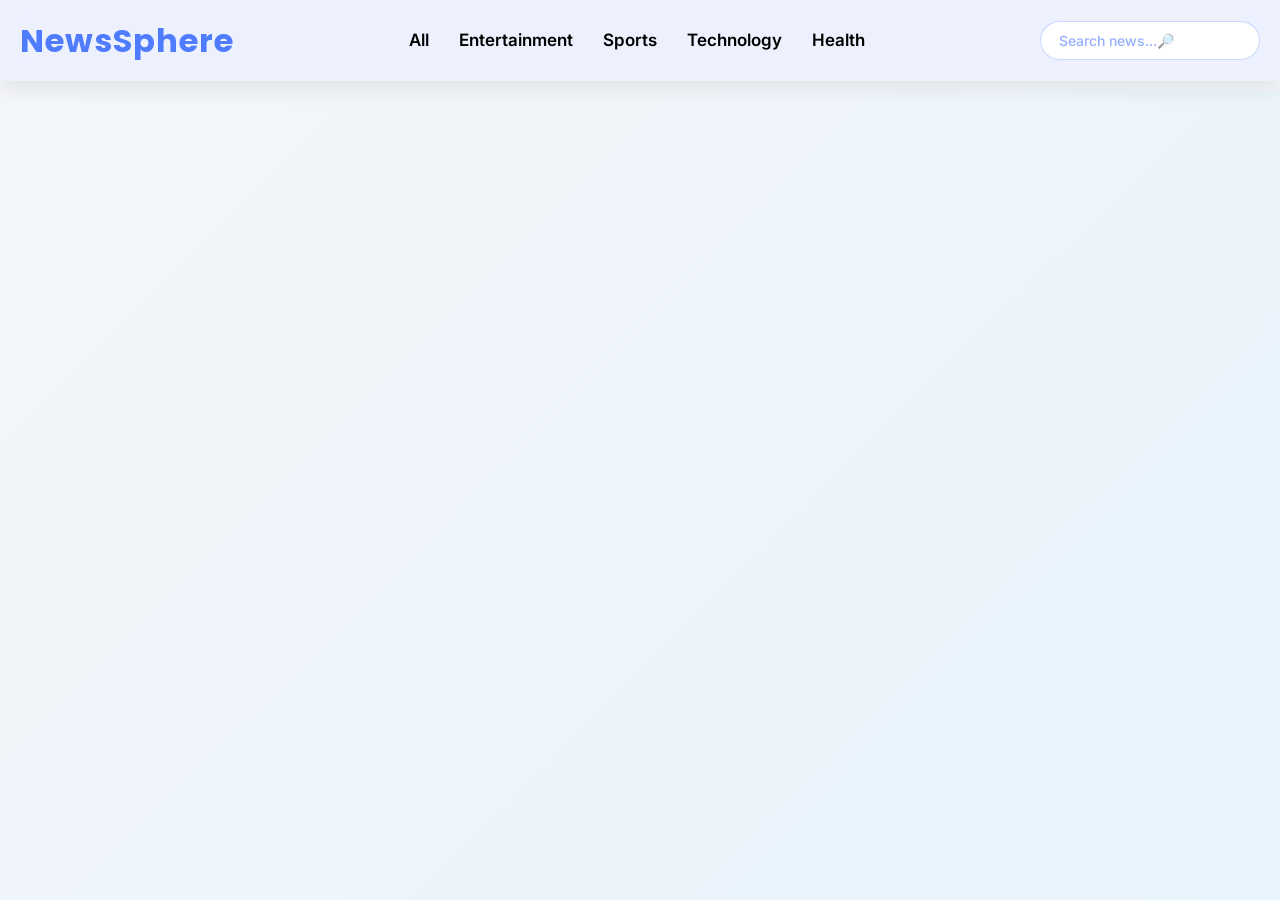
==== index.html @ b7380ef8 "Change File" ====
<!DOCTYPE html>
<html lang="en">
<head>
    <meta charset="UTF-8">
    <meta name="viewport" content="width=device-width, initial-scale=1.0">
    <title>All</title>
    <link rel="stylesheet" href="Newav1.css">
    <!-- FontAwesome Link -->
 <link rel="stylesheet" href="https://cdnjs.cloudflare.com/ajax/libs/font-awesome/6.7.2/css/all.min.css" integrity="sha512-Evv84Mr4kqVGRNSgIGL/F/aIDqQb7xQ2vcrdIwxfjThSH8CSR7PBEakCr51Ck+w+/U6swU2Im1vVX0SVk9ABhg==" crossorigin="anonymous" referrerpolicy="no-referrer" />
</head>
<body>
    
 <header>
 <nav>

<div class="logo">
  <h1>NewsSphere</h1>
</div>



<ul class="nav-ul">
    <li class="nav-li"><a class="nav-a" href="All.html">All</a></li>
    <li class="nav-li"><a class="nav-a" href="Entertainment.html">Entertainment</a></li>
    <li class="nav-li"><a class="nav-a" href="Sports.html">Sports</a></li>
    <li class="nav-li"><a class="nav-a" href="Technology.html">Technology</a></li>
    <li class="nav-li"><a class="nav-a" href="Health.html">Health</a></li>
</ul>

    <!-- <button class="sign-up">Book a Table</button> -->
<div class="form-user">
       <form onsubmit="UserSearch(event)">
  <input type="text" id="user_input" placeholder="Search news...🔎" />
  <!-- <button type="submit">Search</button> -->
</form>
</div>

<div class="bar">
   <i onclick="Hambuger()" class="fa-solid fa-bars "></i>
</div>

    </nav>
<div class="hambuger-hide">
            <div  onclick="Hambuger()" class="close-menu"><i class="fa-solid fa-xmark "></i></div>
    <ul class="ham-hide-nav-ul">
    <li class="ham-hide-nav-li"><a class="ham-hide-nav-a" href="#">All</a></li>
    <li class="ham-hide-nav-li"><a class="ham-hide-nav-a" href="#">Entertainment</a></li>
    <li class="ham-hide-nav-li"><a class="ham-hide-nav-a" href="#">Sports</a></li>
    <li class="ham-hide-nav-li"><a class="ham-hide-nav-a" href="#">Technology</a></li>
    <li class="ham-hide-nav-li"><a class="ham-hide-nav-a" href="#">Movies</a></li>
   <!-- <button class="sign-up">Book a Table</button> -->


    </ul>
</div>

 </header>

 <section>
    <div class="backdrop" onclick="Hambuger()"></div>



 </section>

 <section  class="hero-section">


<div class="news-container">

</div>
   <button class="loadmore" onclick="loadMoreNews()">Load More</button>
 </section>



<script>

</script>

<script src="Newav1.js"></script>

</body>
</html>
---- Newav1.css ----
@import url('https://fonts.googleapis.com/css2?family=Poppins:wght@400;500;600;700&display=swap');
@import url('https://fonts.googleapis.com/css2?family=Inter:wght@400;500;600&display=swap');

/* CSS Variables for Consistency */
:root {
    --primary-color: #4f7cff;
    --secondary-color: #222;
    --bg-color: #f4f6f9;
    --card-bg: #ffffff;
    --text-color: #1f2937;
    --muted-text: #6b7280;
    --shadow: rgba(0, 0, 0, 0.08);
    --transition: all 0.3s ease;
}

/* Reset */
* {
    margin: 0;
    padding: 0;
    box-sizing: border-box;
    font-family: 'Inter', sans-serif;
}

h1, h2, h3, h4, h5, h6 {
    font-family: 'Poppins', sans-serif;
}

body::-webkit-scrollbar {
    display: none;
}

body {
    background: var(--bg-color);
    line-height: 1.6;
}

/* Header & Nav */
header {
    position: relative;
}

nav {
    display: flex;
    align-items: center;
    justify-content: space-between;
    background: rgba(235, 240, 255, 0.85);
    backdrop-filter: blur(12px);
    box-shadow: 0 8px 20px var(--shadow);
    width: 100%;
    padding: 15px 20px;
    position: fixed;
    top: 0;
    z-index: 100;
}

.logo h1 {
    font-size: 28px;
    font-weight: 700;
    color: var(--primary-color);
    cursor: pointer;
    letter-spacing: 1px;
}

/* Search Form */
.form-user form {
    display: flex;
    align-items: center;
    gap: 10px;
}

.form-user input {
    padding: 10px 18px;
    width: 220px;
    border-radius: 25px;
    border: 1px solid rgba(79, 124, 255, 0.3);
    outline: none;
    font-size: 14px;
    background: white;
    color: var(--secondary-color);
    transition: var(--transition);
}

.form-user input::placeholder {
    color: rgba(79, 124, 255, 0.6);
    font-weight: 500;
}

.form-user input:focus {
    border-color: var(--primary-color);
    box-shadow: 0 0 0 4px rgba(79, 124, 255, 0.15);
}

.form-user button {
    background: var(--primary-color);
    border: none;
    border-radius: 50%;
    width: 40px;
    height: 40px;
    color: white;
    cursor: pointer;
    transition: var(--transition);
}

.form-user button:hover {
    background: #3a5fc7;
}

/* Nav Links (Desktop) */
.nav-ul {
    display: none;
    list-style: none;
    gap: 30px;
    align-items: center;
}

.nav-ul .nav-li .nav-a {
  background-image: linear-gradient(
    to right,
    #4f7cff,
    #4f7cff 50%,
    #000000 50%
  );
  background-size: 200% 100%;
  background-position: -100%;
  display: inline-block;
  padding: 5px 0;
  position: relative;
  -webkit-background-clip: text;
  -webkit-text-fill-color: transparent;
  transition: all 0.3s ease-in-out;
  font-weight: 600;
  font-size: 17px;

}

.nav-ul .nav-li .nav-a::before {
  content: '';
  background: #4f7cff;
  display: block;
  position: absolute;
  bottom: -3px;
  left: 0;
  width: 0;
  height: 3px;
  transition: all 0.3s ease-in-out;
}
.nav-ul .nav-li .nav-a:hover 
{
  background-position: 0;
}
.nav-ul .nav-li .nav-a:hover::before {
  width:100%;
  
}
.nav-ul .nav-li .nav-a:active
{
  color: #4f7cff!important;
}
/* Hamburger Menu */
.bar i {
    font-size: 22px;
    cursor: pointer;
    color: var(--secondary-color);
    padding: 8px;
    border-radius: 50%;
    transition: var(--transition);
}

.bar i:hover {
    background: rgba(79, 124, 255, 0.15);
    color: var(--primary-color);
}

.hamburger-hide {
    width: 280px;
    height: 100vh;
    position: fixed;
    right: -100%;
    top: 0;
    background: rgba(20, 20, 30, 0.95);
    backdrop-filter: blur(15px);
    color: white;
    z-index: 200;
    transition: right 0.5s ease;
    padding-top: 70px;
    display: flex;
    flex-direction: column;
}

.hamburger-show {
    right: 0;
}

.ham-hide-nav-ul {
    list-style: none;
    display: flex;
    flex-direction: column;
    gap: 25px;
    padding-left: 20px;
}

.ham-hide-nav-ul .ham-hide-nav-li .ham-hide-nav-a {
    font-size: 20px;
    font-weight: 600;
    color: white;
    text-decoration: none;
    transition: var(--transition);
}

.ham-hide-nav-ul .ham-hide-nav-li .ham-hide-nav-a:hover {
    color: var(--primary-color);
    transform: scale(1.05);
}

.close-menu {
    position: absolute;
    top: 20px;
    right: 20px;
    cursor: pointer;
}

.close-menu i {
    font-size: 30px;
    color: white;
    transition: var(--transition);
}

.close-menu:hover i {
    color: #ff4d4d;
    transform: rotate(90deg);
}

/* Backdrop */
.backdrop {
    display: none;
    position: fixed;
    top: 0;
    left: 0;
    width: 100%;
    height: 100%;
    background: rgba(0, 0, 0, 0.45);
    backdrop-filter: blur(2px);
    z-index: 99;
}

.backdrop-show {
    display: block;
}

/* Hero Section */
.hero-section {
    margin-top: 90px;
    padding: 24px;
    background: linear-gradient(135deg, var(--bg-color) 0%, #e8f4fd 100%);
    min-height: calc(100vh - 90px);
}

.news-container {
    display: grid;
    grid-template-columns: repeat(auto-fit, minmax(300px, 1fr));
    gap: 24px;
    margin-bottom: 40px;
}

/* News Cards */
.first-news {
    background: var(--card-bg);
    border-radius: 16px;
    overflow: hidden;
    min-height: 450px;
    box-shadow: 0 8px 24px var(--shadow);
    display: flex;
    flex-direction: column;
    transition: transform 0.25s ease, box-shadow 0.25s ease;
}

.first-news:hover {
    transform: translateY(-4px);
    box-shadow: 0 16px 40px rgba(0, 0, 0, 0.15);
}

.news_img_container {
    width: 100%;
    height: 200px;
    overflow: hidden;
}

.news_img_container img {
    width: 100%;
    height: 100%;
    object-fit: cover;
    loading: lazy; /* Lazy loading */
}

.news-title-container {
    padding: 16px 20px 0;
}

.news-title-container h2 {
    font-size: 20px;
    font-weight: 600;
    color: var(--text-color);
    line-height: 1.3;
}

.news-description-container {
    padding: 12px 20px;
}

.news-description-container p {
    font-size: 15px;
    color: #4b5563;
    line-height: 1.5;
    display: -webkit-box;
    -webkit-box-orient: vertical;
    -webkit-line-clamp: 4;
    overflow: hidden;
}

.bottom-news-container {
    margin-top: auto;
    padding: 14px 20px;
    border-top: 1px solid #e5e7eb;
    display: flex;
    justify-content: space-between;
    align-items: center;
}

.news-author-container h5,
.news-date-container h5 {
    font-size: 13px;
    color: var(--muted-text);
    font-weight: 500;
}

/* Load More Button */
.loadmore {
    display: none;
    padding: 14px 28px;
    background: var(--primary-color);
    color: white;
    border: none;
    border-radius: 12px;
    font-size: 16px;
    font-weight: 600;
    margin: 0 auto;
    cursor: pointer;
    transition: var(--transition);
}

.loadmore:hover {
    background: #3a5fc7;
    transform: scale(1.05);
}

/* Footer */
footer {
    background: var(--secondary-color);
    color: white;
    text-align: center;
    padding: 20px;
    margin-top: 40px;
}

.hambuger-hide{
     background-color: rgba(27, 27, 27, 0.447);
    backdrop-filter: blur(10px);
    width: 280px;
    position: fixed;
    height: 100vh;
    right: -39rem;
    top: 0;
    transition: all .6s linear;
    color: white;
    z-index: 100;
}
.hambuger-show {
    right: 0;
    
}
 .side{
    left: 0;
    
}

.ham-hide-nav-ul {
    color: white;
    margin-top: 70px;
    display: flex;
    align-items: center;
    justify-content: center;
    list-style: none;
    gap: 20px;
    flex-direction: column;
 padding: 20px 0 0 0;
}

.ham-hide-nav-ul .ham-hide-nav-li .ham-hide-nav-a{
   
    text-decoration: none;
    color: rgb(255, 255, 255);
    font-size: 25px;
 
}

/* Media Queries */
@media (max-width: 768px) {
    .news-container {
        grid-template-columns: repeat(auto-fit, minmax(280px, 1fr));
        gap: 20px;
    }
    .news-title-container h2 {
        font-size: 18px;
    }
    .news-description-container p {
        font-size: 14px;
    }
}

@media (max-width: 480px) {
    .bottom-news-container {
        flex-direction: column;
        align-items: flex-start;
        gap: 6px;
    }
    .form-user input {
        width: 180px;
    }
}

@media (min-width: 768px) {
    .logo h1 {
        font-size: 32px;
    }
    .nav-ul {
        display: flex;
    }
    .bar {
        display: none;
    }
    .hamburger-hide {
        display: none;
    }
}

@media (min-width: 1200px) {
    .news-container {
        grid-template-columns: repeat(auto-fit, minmax(350px, 1fr));
    }
}
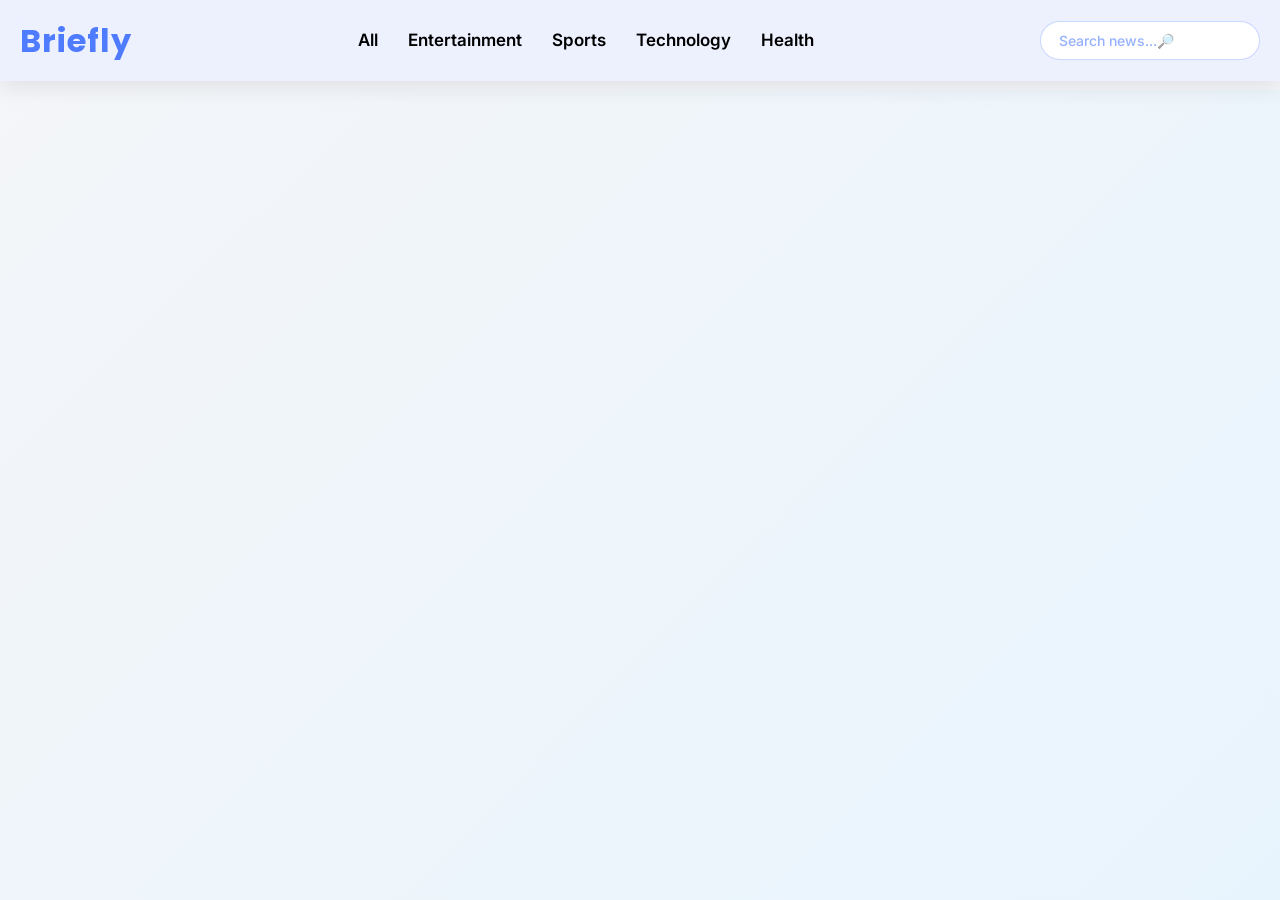
==== commit 75ade6c7: "Change api Logo and add link" ====
--- a/index.html
+++ b/index.html
@@ -1,84 +1,88 @@
 <!DOCTYPE html>
 <html lang="en">
-<head>
-    <meta charset="UTF-8">
-    <meta name="viewport" content="width=device-width, initial-scale=1.0">
+  <head>
+    <meta charset="UTF-8" />
+    <meta name="viewport" content="width=device-width, initial-scale=1.0" />
     <title>All</title>
-    <link rel="stylesheet" href="Newav1.css">
+    <link rel="stylesheet" href="news.css" />
     <!-- FontAwesome Link -->
- <link rel="stylesheet" href="https://cdnjs.cloudflare.com/ajax/libs/font-awesome/6.7.2/css/all.min.css" integrity="sha512-Evv84Mr4kqVGRNSgIGL/F/aIDqQb7xQ2vcrdIwxfjThSH8CSR7PBEakCr51Ck+w+/U6swU2Im1vVX0SVk9ABhg==" crossorigin="anonymous" referrerpolicy="no-referrer" />
-</head>
-<body>
-    
- <header>
- <nav>
+    <link
+      rel="stylesheet"
+      href="https://cdnjs.cloudflare.com/ajax/libs/font-awesome/6.7.2/css/all.min.css"
+      integrity="sha512-Evv84Mr4kqVGRNSgIGL/F/aIDqQb7xQ2vcrdIwxfjThSH8CSR7PBEakCr51Ck+w+/U6swU2Im1vVX0SVk9ABhg=="
+      crossorigin="anonymous"
+      referrerpolicy="no-referrer"
+    />
+  </head>
+  <body>
+    <header>
+      <nav>
+        <div class="logo">
+          <h1>Briefly</h1>
+        </div>
 
-<div class="logo">
-  <h1>NewsSphere</h1>
-</div>
+        <ul class="nav-ul">
+          <li class="nav-li"><a class="nav-a" href="index.html">All</a></li>
+          <li class="nav-li">
+            <a class="nav-a" href="Entertainment.html">Entertainment</a>
+          </li>
+          <li class="nav-li"><a class="nav-a" href="Sports.html">Sports</a></li>
+          <li class="nav-li">
+            <a class="nav-a" href="Technology.html">Technology</a>
+          </li>
+          <li class="nav-li"><a class="nav-a" href="Health.html">Health</a></li>
+        </ul>
 
+        <!-- <button class="sign-up">Book a Table</button> -->
+        <div class="form-user">
+          <form onsubmit="UserSearch(event)">
+            <input type="text" id="user_input" placeholder="Search news...🔎" />
+            <!-- <button type="submit">Search</button> -->
+          </form>
+        </div>
 
+        <div class="bar">
+          <i onclick="Hambuger()" class="fa-solid fa-bars"></i>
+        </div>
+      </nav>
+      <div class="hambuger-hide">
+        <div onclick="Hambuger()" class="close-menu">
+          <i class="fa-solid fa-xmark"></i>
+        </div>
+        <ul class="ham-hide-nav-ul">
+          <li class="ham-hide-nav-li">
+            <a class="ham-hide-nav-a" href="index.html">All</a>
+          </li>
+          <li class="ham-hide-nav-li">
+            <a class="ham-hide-nav-a" href="Entertainment.html"
+              >Entertainment</a
+            >
+          </li>
+          <li class="ham-hide-nav-li">
+            <a class="ham-hide-nav-a" href="Sports.html">Sports</a>
+          </li>
+          <li class="ham-hide-nav-li">
+            <a class="ham-hide-nav-a" href="Technology.html">Technology</a>
+          </li>
+          <li class="ham-hide-nav-li">
+            <a class="ham-hide-nav-a" href="Health.html">Movies</a>
+          </li>
+          <!-- <button class="sign-up">Book a Table</button> -->
+        </ul>
+      </div>
+    </header>
 
-<ul class="nav-ul">
-    <li class="nav-li"><a class="nav-a" href="All.html">All</a></li>
-    <li class="nav-li"><a class="nav-a" href="Entertainment.html">Entertainment</a></li>
-    <li class="nav-li"><a class="nav-a" href="Sports.html">Sports</a></li>
-    <li class="nav-li"><a class="nav-a" href="Technology.html">Technology</a></li>
-    <li class="nav-li"><a class="nav-a" href="Health.html">Health</a></li>
-</ul>
+    <section>
+      <div class="backdrop" onclick="Hambuger()"></div>
+    </section>
 
-    <!-- <button class="sign-up">Book a Table</button> -->
-<div class="form-user">
-       <form onsubmit="UserSearch(event)">
-  <input type="text" id="user_input" placeholder="Search news...🔎" />
-  <!-- <button type="submit">Search</button> -->
-</form>
-</div>
+    <section class="hero-section">
+      <div class="news-container"></div>
+      <button class="loadmore" onclick="loadMoreNews()">Load More</button>
+    </section>
 
-<div class="bar">
-   <i onclick="Hambuger()" class="fa-solid fa-bars "></i>
-</div>
+    <script></script>
 
-    </nav>
-<div class="hambuger-hide">
-            <div  onclick="Hambuger()" class="close-menu"><i class="fa-solid fa-xmark "></i></div>
-    <ul class="ham-hide-nav-ul">
-    <li class="ham-hide-nav-li"><a class="ham-hide-nav-a" href="#">All</a></li>
-    <li class="ham-hide-nav-li"><a class="ham-hide-nav-a" href="#">Entertainment</a></li>
-    <li class="ham-hide-nav-li"><a class="ham-hide-nav-a" href="#">Sports</a></li>
-    <li class="ham-hide-nav-li"><a class="ham-hide-nav-a" href="#">Technology</a></li>
-    <li class="ham-hide-nav-li"><a class="ham-hide-nav-a" href="#">Movies</a></li>
-   <!-- <button class="sign-up">Book a Table</button> -->
-
-
-    </ul>
-</div>
-
- </header>
-
- <section>
-    <div class="backdrop" onclick="Hambuger()"></div>
-
-
-
- </section>
-
- <section  class="hero-section">
-
-
-<div class="news-container">
-
-</div>
-   <button class="loadmore" onclick="loadMoreNews()">Load More</button>
- </section>
-
-
-
-<script>
-
-</script>
-
-<script src="Newav1.js"></script>
-
-</body>
-</html>+    <script src="index.js"></script>
+  </body>
+</html>
--- a/news.css
+++ b/news.css
@@ -0,0 +1,464 @@
+@import url("https://fonts.googleapis.com/css2?family=Poppins:wght@400;500;600;700&display=swap");
+@import url("https://fonts.googleapis.com/css2?family=Inter:wght@400;500;600&display=swap");
+
+
+:root {
+  --primary-color: #4f7cff;
+  --secondary-color: #222;
+  --bg-color: #f4f6f9;
+  --card-bg: #ffffff;
+  --text-color: #1f2937;
+  --muted-text: #6b7280;
+  --shadow: rgba(0, 0, 0, 0.08);
+  --transition: all 0.3s ease;
+}
+
+
+* {
+  margin: 0;
+  padding: 0;
+  box-sizing: border-box;
+  font-family: "Inter", sans-serif;
+}
+
+h1,
+h2,
+h3,
+h4,
+h5,
+h6 {
+  font-family: "Poppins", sans-serif;
+}
+
+body::-webkit-scrollbar {
+  display: none;
+}
+
+body {
+  background: var(--bg-color);
+  line-height: 1.6;
+}
+
+/* Header & Nav */
+header {
+  position: relative;
+}
+
+nav {
+  display: flex;
+  align-items: center;
+  justify-content: space-between;
+  background: rgba(235, 240, 255, 0.85);
+  backdrop-filter: blur(12px);
+  box-shadow: 0 8px 20px var(--shadow);
+  width: 100%;
+  padding: 15px 20px;
+  position: fixed;
+  top: 0;
+  z-index: 100;
+}
+
+.logo h1 {
+  font-size: 28px;
+  font-weight: 700;
+  color: var(--primary-color);
+  cursor: pointer;
+  letter-spacing: 1px;
+}
+
+/* Search Form */
+.form-user form {
+  display: flex;
+  align-items: center;
+  gap: 10px;
+}
+
+.form-user input {
+  padding: 10px 18px;
+  width: 220px;
+  border-radius: 25px;
+  border: 1px solid rgba(79, 124, 255, 0.3);
+  outline: none;
+  font-size: 14px;
+  background: white;
+  color: var(--secondary-color);
+  transition: var(--transition);
+}
+
+.form-user input::placeholder {
+  color: rgba(79, 124, 255, 0.6);
+  font-weight: 500;
+}
+
+.form-user input:focus {
+  border-color: var(--primary-color);
+  box-shadow: 0 0 0 4px rgba(79, 124, 255, 0.15);
+}
+
+.form-user button {
+  background: var(--primary-color);
+  border: none;
+  border-radius: 50%;
+  width: 40px;
+  height: 40px;
+  color: white;
+  cursor: pointer;
+  transition: var(--transition);
+}
+
+.form-user button:hover {
+  background: #3a5fc7;
+}
+
+/* Nav Links */
+.nav-ul {
+  display: none;
+  list-style: none;
+  gap: 30px;
+  align-items: center;
+}
+
+.nav-ul .nav-li .nav-a {
+  background-image: linear-gradient(
+    to right,
+    #4f7cff,
+    #4f7cff 50%,
+    #000000 50%
+  );
+  background-size: 200% 100%;
+  background-position: -100%;
+  display: inline-block;
+  padding: 5px 0;
+  position: relative;
+  -webkit-background-clip: text;
+  -webkit-text-fill-color: transparent;
+  transition: all 0.3s ease-in-out;
+  font-weight: 600;
+  font-size: 17px;
+}
+
+.nav-ul .nav-li .nav-a::before {
+  content: "";
+  background: #4f7cff;
+  display: block;
+  position: absolute;
+  bottom: -3px;
+  left: 0;
+  width: 0;
+  height: 3px;
+  transition: all 0.3s ease-in-out;
+}
+.nav-ul .nav-li .nav-a:hover {
+  background-position: 0;
+}
+.nav-ul .nav-li .nav-a:hover::before {
+  width: 100%;
+}
+.nav-ul .nav-li .nav-a:active {
+  color: #4f7cff !important;
+}
+/* Hamburger Menu */
+.bar i {
+  font-size: 22px;
+  cursor: pointer;
+  color: var(--secondary-color);
+  padding: 8px;
+  border-radius: 50%;
+  transition: var(--transition);
+}
+
+.bar i:hover {
+  background: rgba(79, 124, 255, 0.15);
+  color: var(--primary-color);
+}
+
+.hamburger-hide {
+  width: 280px;
+  height: 100vh;
+  position: fixed;
+  right: -100%;
+  top: 0;
+  background: rgba(20, 20, 30, 0.95);
+  backdrop-filter: blur(15px);
+  color: white;
+  z-index: 200;
+  transition: right 0.5s ease;
+  padding-top: 70px;
+  display: flex;
+  flex-direction: column;
+}
+
+.hamburger-show {
+  right: 0;
+}
+
+.ham-hide-nav-ul {
+  list-style: none;
+  display: flex;
+  flex-direction: column;
+  gap: 25px;
+  padding-left: 20px;
+}
+
+.ham-hide-nav-ul .ham-hide-nav-li .ham-hide-nav-a {
+  font-size: 20px;
+  font-weight: 600;
+  color: white;
+  text-decoration: none;
+  transition: var(--transition);
+}
+
+.ham-hide-nav-ul .ham-hide-nav-li .ham-hide-nav-a:hover {
+  color: var(--primary-color);
+  transform: scale(1.05);
+}
+
+.close-menu {
+  position: absolute;
+  top: 20px;
+  right: 20px;
+  cursor: pointer;
+}
+
+.close-menu i {
+  font-size: 30px;
+  color: white;
+  transition: var(--transition);
+}
+
+.close-menu:hover i {
+  color: #ff4d4d;
+  transform: rotate(90deg);
+}
+
+/* Backdrop */
+.backdrop {
+  display: none;
+  position: fixed;
+  top: 0;
+  left: 0;
+  width: 100%;
+  height: 100%;
+  background: rgba(0, 0, 0, 0.45);
+  backdrop-filter: blur(2px);
+  z-index: 99;
+}
+
+.backdrop-show {
+  display: block;
+}
+
+/* Hero Section */
+.hero-section {
+  margin-top: 90px;
+  padding: 24px;
+  background: linear-gradient(135deg, var(--bg-color) 0%, #e8f4fd 100%);
+  min-height: calc(100vh - 90px);
+}
+
+.news-container {
+  display: grid;
+  grid-template-columns: repeat(auto-fit, minmax(300px, 1fr));
+  gap: 24px;
+  margin-bottom: 40px;
+}
+
+/* News Cards */
+.first-news {
+  background: var(--card-bg);
+  border-radius: 16px;
+  overflow: hidden;
+  min-height: 450px;
+  box-shadow: 0 8px 24px var(--shadow);
+  display: flex;
+  flex-direction: column;
+  transition: transform 0.25s ease, box-shadow 0.25s ease;
+}
+
+.first-news:hover {
+  transform: translateY(-4px);
+  box-shadow: 0 16px 40px rgba(0, 0, 0, 0.15);
+}
+
+.news_img_container {
+  width: 100%;
+  height: 200px;
+  overflow: hidden;
+}
+
+.news_img_container img {
+  width: 100%;
+  height: 100%;
+  object-fit: cover;
+  loading: lazy; /* Lazy loading */
+}
+
+.news-title-container {
+  padding: 16px 20px 0;
+}
+
+.news-title-container h2 {
+  font-size: 20px;
+  font-weight: 600;
+  color: var(--text-color);
+  line-height: 1.3;
+}
+
+.news-description-container {
+  padding: 12px 20px;
+}
+
+.news-description-container p {
+  font-size: 15px;
+  color: #4b5563;
+  line-height: 1.5;
+  display: -webkit-box;
+  -webkit-box-orient: vertical;
+  -webkit-line-clamp: 4;
+  overflow: hidden;
+}
+
+.bottom-news-container {
+  margin-top: auto;
+  padding: 14px 20px;
+  border-top: 1px solid #e5e7eb;
+  display: flex;
+  justify-content: space-between;
+  align-items: center;
+}
+
+.news-author-container h5,
+.news-date-container h5 {
+  font-size: 13px;
+  color: var(--muted-text);
+  font-weight: 500;
+}
+.news-author-container a{
+  text-decoration: none;
+}
+
+.news-author-container a:hover h5{
+  text-decoration: none;
+  color: rgb(255, 0, 0);
+}
+
+.news-author-container a:active h5{
+  text-decoration: none;
+  color: blue;
+}
+
+/* Load More Button */
+.loadmore {
+  display: none;
+  padding: 14px 28px;
+  background: var(--primary-color);
+  color: white;
+  border: none;
+  border-radius: 12px;
+  font-size: 16px;
+  font-weight: 600;
+  margin: 0 auto;
+  cursor: pointer;
+  transition: var(--transition);
+}
+
+.loadmore:hover {
+  background: #3a5fc7;
+  transform: scale(1.05);
+}
+
+/* Footer */
+footer {
+  background: var(--secondary-color);
+  color: white;
+  text-align: center;
+  padding: 20px;
+  margin-top: 40px;
+}
+
+.hambuger-hide {
+  background-color: rgba(27, 27, 27, 0.447);
+  backdrop-filter: blur(10px);
+  width: 280px;
+  position: fixed;
+  height: 100vh;
+  right: -39rem;
+  top: 0;
+  transition: all 0.6s linear;
+  color: white;
+  z-index: 100;
+}
+.hambuger-show {
+  right: 0;
+}
+.side {
+  left: 0;
+}
+
+.ham-hide-nav-ul {
+  color: white;
+  margin-top: 70px;
+  display: flex;
+  align-items: center;
+  justify-content: center;
+  list-style: none;
+  gap: 20px;
+  flex-direction: column;
+  padding: 20px 0 0 0;
+}
+
+.ham-hide-nav-ul .ham-hide-nav-li .ham-hide-nav-a {
+  text-decoration: none;
+  color: rgb(255, 255, 255);
+  font-size: 25px;
+}
+
+.news_button{
+  float: right;
+}
+
+/* Media Queries */
+@media (max-width: 768px) {
+  .news-container {
+    grid-template-columns: repeat(auto-fit, minmax(280px, 1fr));
+    gap: 20px;
+  }
+  .news-title-container h2 {
+    font-size: 18px;
+  }
+  .news-description-container p {
+    font-size: 14px;
+  }
+}
+
+@media (max-width: 480px) {
+  .bottom-news-container {
+    flex-direction: column;
+    align-items: flex-start;
+    gap: 6px;
+  }
+  .form-user input {
+    width: 180px;
+  }
+}
+
+@media (min-width: 768px) {
+  .logo h1 {
+    font-size: 32px;
+  }
+  .nav-ul {
+    display: flex;
+  }
+  .bar {
+    display: none;
+  }
+  .hamburger-hide {
+    display: none;
+  }
+}
+
+@media (min-width: 1200px) {
+  .news-container {
+    grid-template-columns: repeat(auto-fit, minmax(350px, 1fr));
+  }
+}
